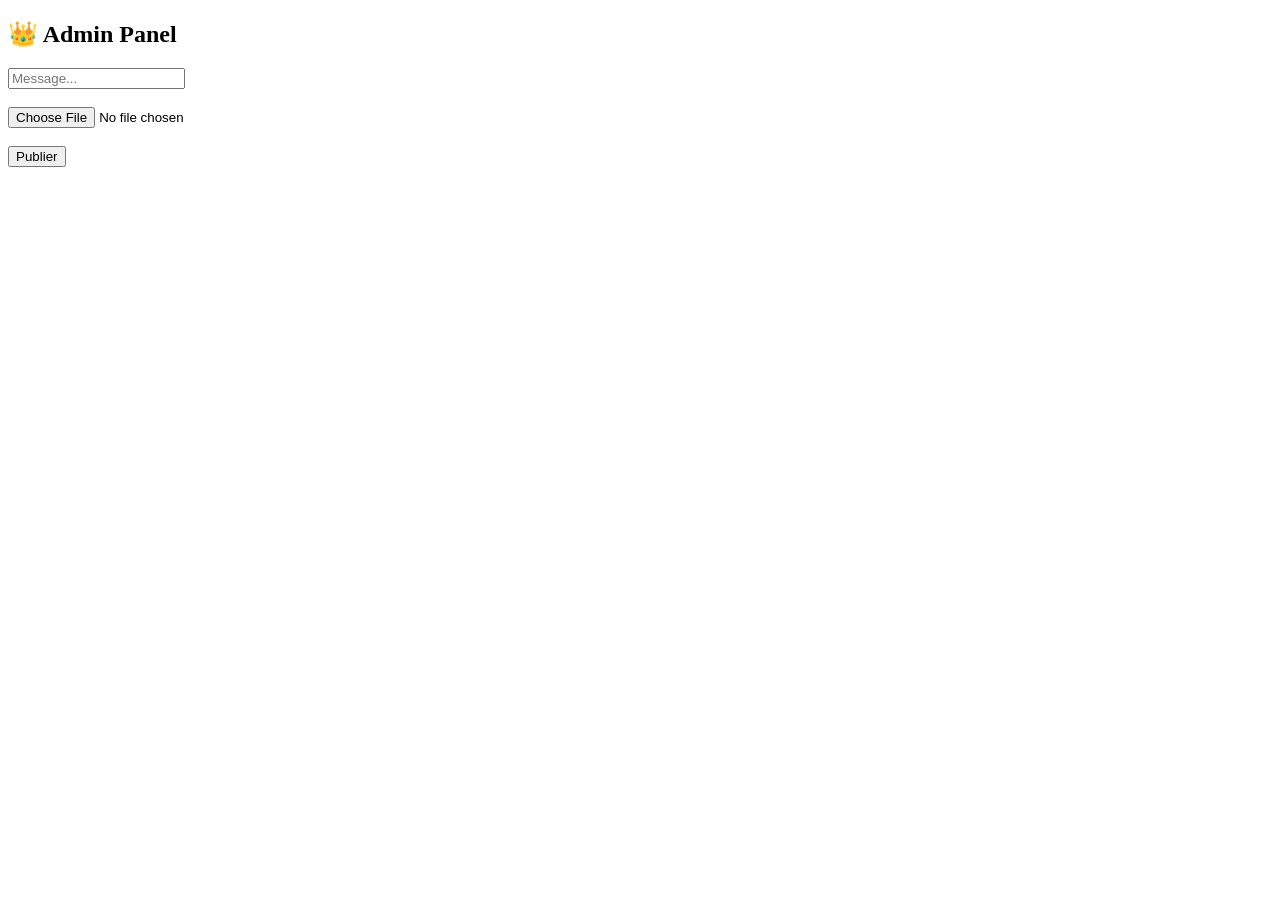
==== admin.html @ fcaed95f "Create admin.html" ====
<!DOCTYPE html>
<html>
<head>
  <title>Admin</title>
  <link rel="stylesheet" href="css/style.css">
</head>

<body>

<h2>👑 Admin Panel</h2>

<form id="postForm">
  <input type="text" id="text" placeholder="Message..." required><br><br>
  <input type="file" id="image" required><br><br>
  <button type="submit">Publier</button>
</form>

<script type="module" src="js/adminPost.js"></script>

</body>
</html>
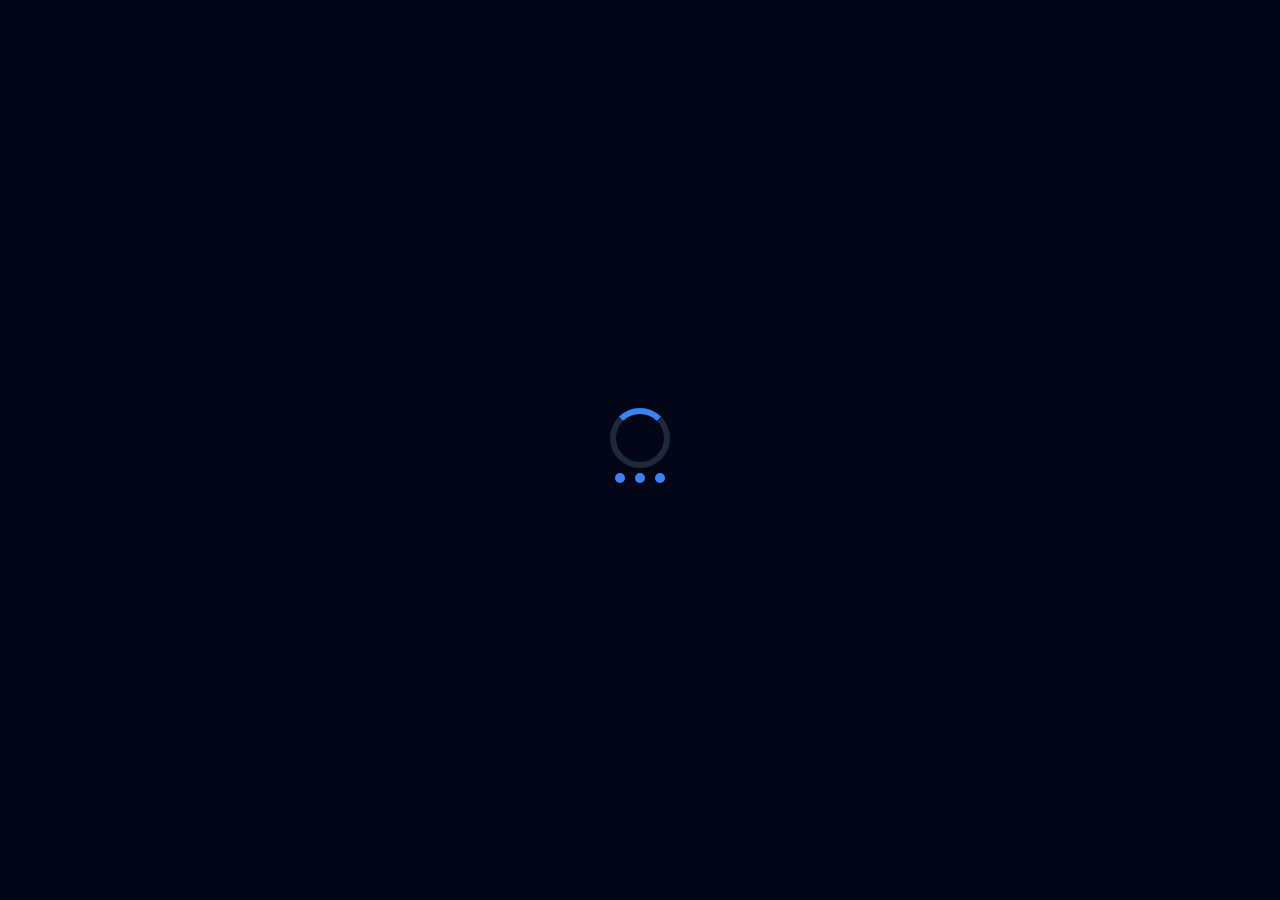
==== commit d7ad3bae: "Update admin.html" ====
--- a/admin.html
+++ b/admin.html
@@ -1,21 +1,33 @@
 <!DOCTYPE html>
-<html>
+<html lang="fr">
 <head>
+  <meta charset="UTF-8">
   <title>Admin</title>
   <link rel="stylesheet" href="css/style.css">
 </head>
 
 <body>
 
-<h2>👑 Admin Panel</h2>
+<div id="loader">
+  <div class="spinner"></div>
+  <div class="dots">
+    <span></span><span></span><span></span>
+  </div>
+</div>
 
-<form id="postForm">
-  <input type="text" id="text" placeholder="Message..." required><br><br>
-  <input type="file" id="image" required><br><br>
-  <button type="submit">Publier</button>
-</form>
+<header class="navbar">
+  <h2>👑 Admin</h2>
+</header>
 
-<script type="module" src="js/adminPost.js"></script>
+<main class="center-content">
+  <h1>Panel Admin</h1>
+
+  <button>Publier (demo)</button>
+
+  <button onclick="location.href='index.html'" class="nav-btn">⬅ Accueil</button>
+</main>
+
+<script src="js/app.js"></script>
 
 </body>
 </html>
--- a/css/style.css
+++ b/css/style.css
@@ -0,0 +1,262 @@
+/* RESET */
+* {
+  margin: 0;
+  padding: 0;
+  box-sizing: border-box;
+  font-family: Arial, sans-serif;
+}
+
+body {
+  background: #020617;
+  color: white;
+}
+
+/* NAVBAR */
+.navbar {
+  display: flex;
+  justify-content: space-between;
+  padding: 15px;
+  background: #0f172a;
+}
+
+.user {
+  display: flex;
+  align-items: center;
+}
+
+.user img {
+  width: 35px;
+  border-radius: 50%;
+  margin-right: 8px;
+}
+
+/* LOADER */
+#loader {
+  position: fixed;
+  width: 100%;
+  height: 100%;
+  background: #020617;
+  display: flex;
+  justify-content: center;
+  align-items: center;
+  flex-direction: column;
+  z-index: 9999;
+}
+
+.spinner {
+  width: 60px;
+  height: 60px;
+  border: 6px solid #1e293b;
+  border-top: 6px solid #3b82f6;
+  border-radius: 50%;
+  animation: spin 1s linear infinite;
+}
+
+.dots span {
+  width: 10px;
+  height: 10px;
+  background: #3b82f6;
+  margin: 5px;
+  display: inline-block;
+  border-radius: 50%;
+  animation: bounce 1.5s infinite;
+}
+
+/* LOGIN */
+.login-container {
+  display: flex;
+  flex-direction: column;
+  justify-content: center;
+  align-items: center;
+  height: 100vh;
+}
+
+.login-container button {
+  padding: 12px 20px;
+  background: #3b82f6;
+  border: none;
+  border-radius: 10px;
+  color: white;
+  cursor: pointer;
+  transition: 0.3s;
+}
+
+.login-container button:hover {
+  transform: scale(1.05);
+}
+
+/* CENTER CONTENT */
+.center-content {
+  display: flex;
+  flex-direction: column;
+  justify-content: center;
+  align-items: center;
+  min-height: 80vh;
+  text-align: center;
+  padding: 20px;
+}
+
+.big-text {
+  max-width: 600px;
+  line-height: 1.6;
+  margin-top: 15px;
+  color: #cbd5f5;
+}
+
+/* POSTS */
+.post {
+  background: #0f172a;
+  padding: 15px;
+  margin: 15px;
+  border-radius: 15px;
+  animation: fadeIn 0.5s ease;
+}
+
+.post-header {
+  display: flex;
+  align-items: center;
+  margin-bottom: 10px;
+}
+
+.post-header img {
+  width: 40px;
+  border-radius: 50%;
+  margin-right: 10px;
+}
+
+.post-img {
+  width: 100%;
+  border-radius: 10px;
+  margin-top: 10px;
+}
+
+.actions {
+  margin-top: 10px;
+}
+
+.actions button {
+  background: transparent;
+  border: none;
+  color: #3b82f6;
+  cursor: pointer;
+}
+
+/* COMMENTS */
+.comments input {
+  width: 70%;
+  padding: 5px;
+  border-radius: 5px;
+  border: none;
+}
+
+.comments button {
+  padding: 5px 10px;
+  background: #3b82f6;
+  border: none;
+  color: white;
+  border-radius: 5px;
+}
+
+/* CHAT */
+.chat-container {
+  display: flex;
+  flex-direction: column;
+  height: 100vh;
+}
+
+#messages {
+  flex: 1;
+  overflow-y: auto;
+  padding: 10px;
+}
+
+.message {
+  display: flex;
+  margin-bottom: 10px;
+  animation: fadeIn 0.3s ease;
+}
+
+.message.me {
+  justify-content: flex-end;
+}
+
+.message.other {
+  justify-content: flex-start;
+}
+
+.message.other img {
+  width: 35px;
+  border-radius: 50%;
+  margin-right: 8px;
+}
+
+.bubble {
+  max-width: 70%;
+  padding: 10px;
+  border-radius: 15px;
+}
+
+.message.me .bubble {
+  background: #3b82f6;
+  border-bottom-right-radius: 0;
+}
+
+.message.other .bubble {
+  background: #1e293b;
+  border-bottom-left-radius: 0;
+}
+
+/* CHAT INPUT */
+.chat-input {
+  display: flex;
+  padding: 10px;
+  background: #0f172a;
+}
+
+.chat-input input {
+  flex: 1;
+  padding: 10px;
+  border: none;
+  border-radius: 10px;
+}
+
+.chat-input button {
+  margin-left: 10px;
+  padding: 10px;
+  background: #3b82f6;
+  border: none;
+  color: white;
+  border-radius: 10px;
+}
+
+/* PAUSE */
+.pause-container {
+  display: flex;
+  flex-direction: column;
+  justify-content: center;
+  align-items: center;
+  height: 100vh;
+  text-align: center;
+}
+
+/* ANIMATIONS */
+@keyframes spin {
+  100% { transform: rotate(360deg); }
+}
+
+@keyframes bounce {
+  0%, 80%, 100% { transform: scale(0); }
+  40% { transform: scale(1); }
+}
+
+@keyframes fadeIn {
+  from { opacity: 0; transform: translateY(10px); }
+  to { opacity: 1; transform: translateY(0); }
+}
+
+/* MOBILE */
+@media (max-width: 600px) {
+  .bubble {
+    max-width: 90%;
+  }
+  }
